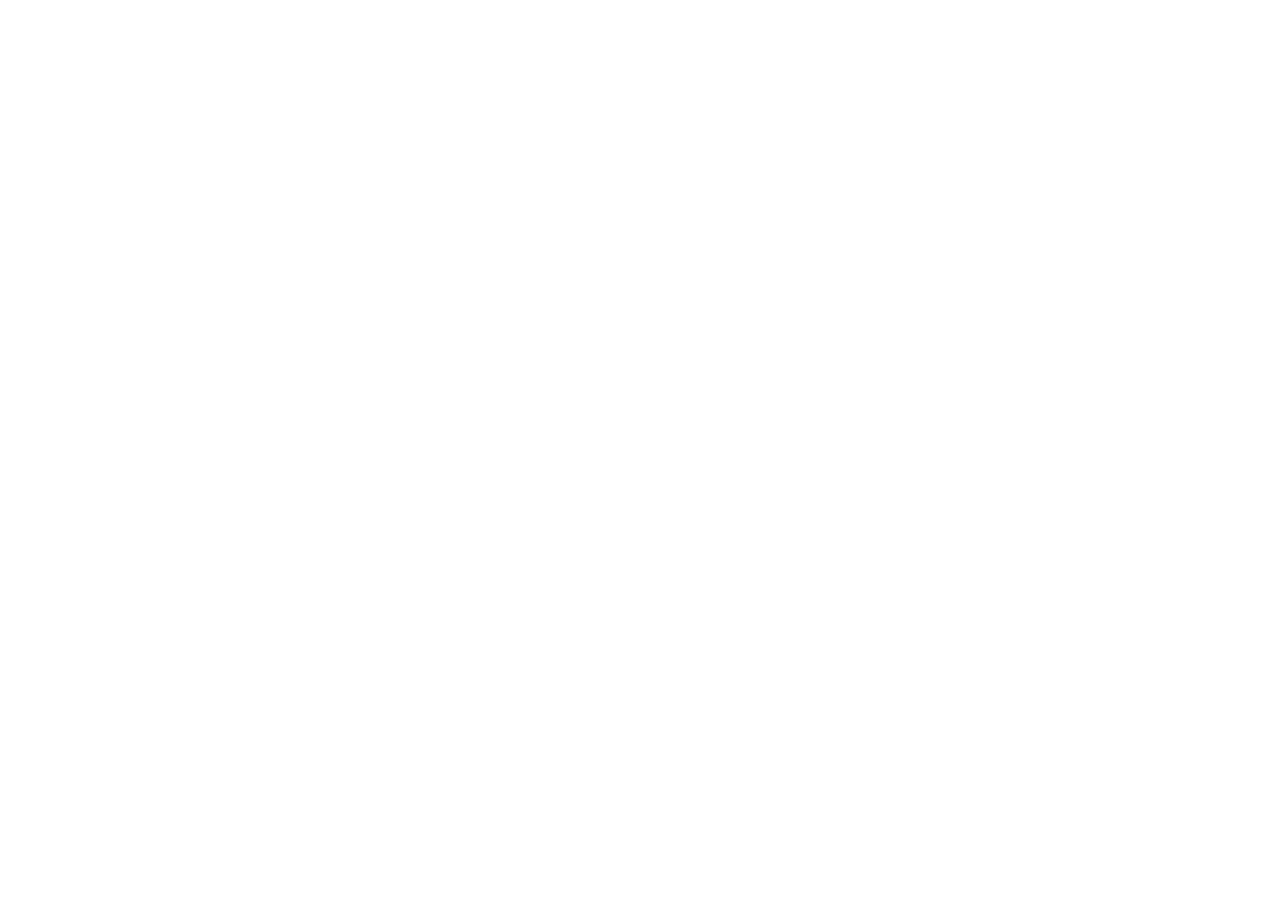
==== mileston-1/index.html @ a41cddb7 "scaffolding" ====
<!DOCTYPE html>
<html lang="en">
<head>
    <meta charset="UTF-8">
    <meta http-equiv="X-UA-Compatible" content="IE=edge">
    <meta name="viewport" content="width=device-width, initial-scale=1.0">
    <title>Milleston-1</title>
    <link rel="stylesheet" href="css/style.css">
</head>
<body>
    <script src="js/script.js"></script>
</body>
</html>
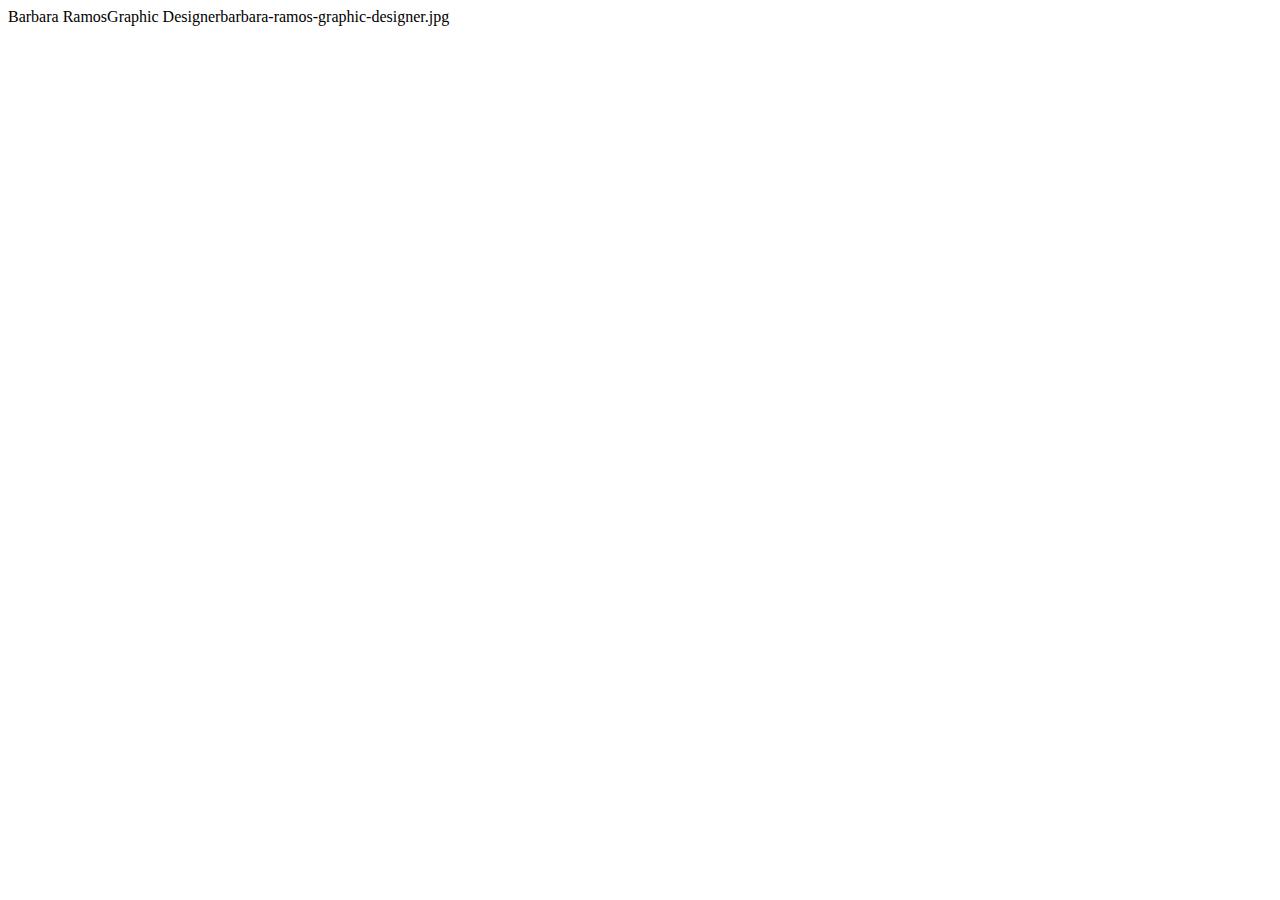
==== commit dbde329d: "Millestone-2" ====
--- a/mileston-1/index.html
+++ b/mileston-1/index.html
@@ -8,6 +8,7 @@
     <link rel="stylesheet" href="css/style.css">
 </head>
 <body>
+    <pc id="write" ></pc>
     <script src="js/script.js"></script>
 </body>
 </html>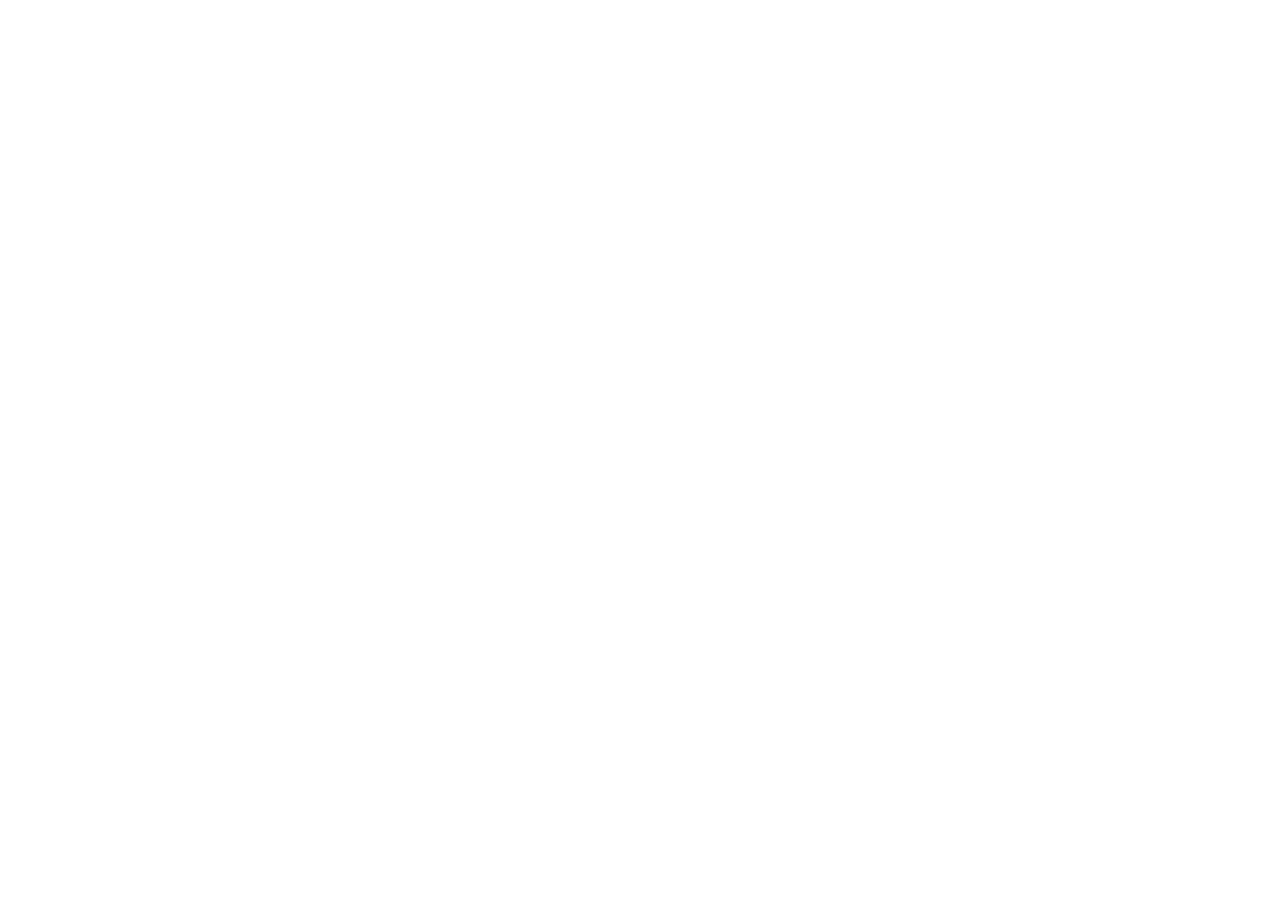
==== commit 6ee7113d: "test to see img" ====
--- a/mileston-1/index.html
+++ b/mileston-1/index.html
@@ -8,7 +8,8 @@
     <link rel="stylesheet" href="css/style.css">
 </head>
 <body>
-    <pc id="write" ></pc>
+    <div id="write"></div>
+   
     <script src="js/script.js"></script>
 </body>
 </html>--- a/mileston-1/css/style.css
+++ b/mileston-1/css/style.css
@@ -0,0 +1,4 @@
+.write{
+    width: 400px;
+    height:400px;
+}